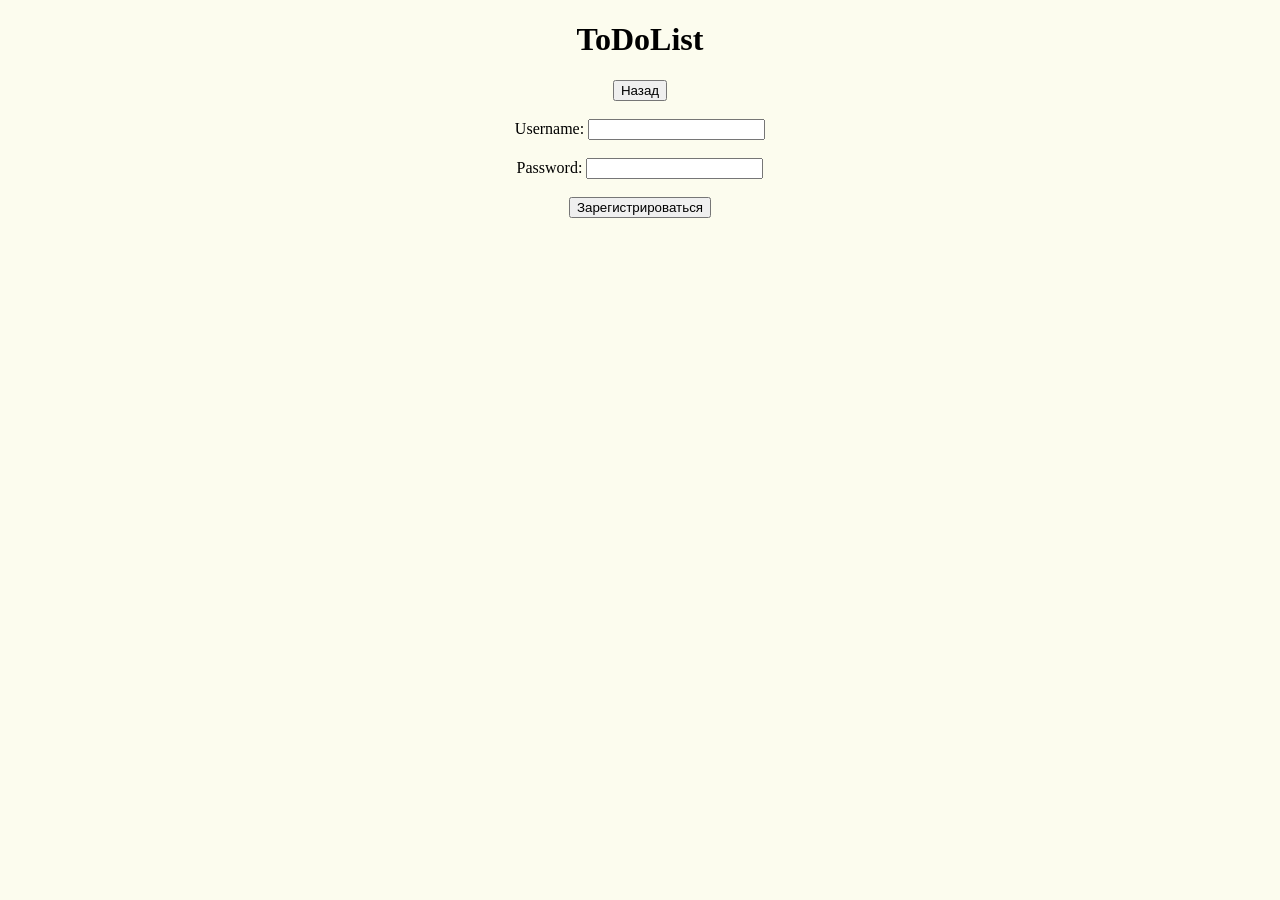
==== 12_SpringBootWebDevelopment/ToDoList/src/main/resources/templates/registration.html @ 180f8b99 "Homework 12.4 Almost Complete" ====
<!DOCTYPE html>
<html xmlns="http://www.w3.org/1999/xhtml" xmlns:th="https://www.thymeleaf.org"
      xmlns:sec="https://www.thymeleaf.org/thymeleaf-extras-springsecurity3">
<head>
    <meta charset="UTF-8">
    <title>Регистрация нового пользователя</title>
</head>
<body style="background:#fcfcee;">
<header style="text-align:center;"><h1>ToDoList</h1></header>
<div id="inner-part" style="text-align:center;">

    <div>
        <form th:action="@{/login}" method="get">
            <input type="submit" value="Назад"/>
        </form>
    </div><br>

    <form th:action="@{/registration}" method="post" modelAttribute="userForm">

        <div><label> Username: <input type="text" th:name="username"/> </label></div><br>
        <div><label> Password: <input type="password" th:name="password"/> </label></div><br>
        <div><input type="submit" value="Зарегистрироваться"/></div>
    </form>
</div>
</body>
</html>
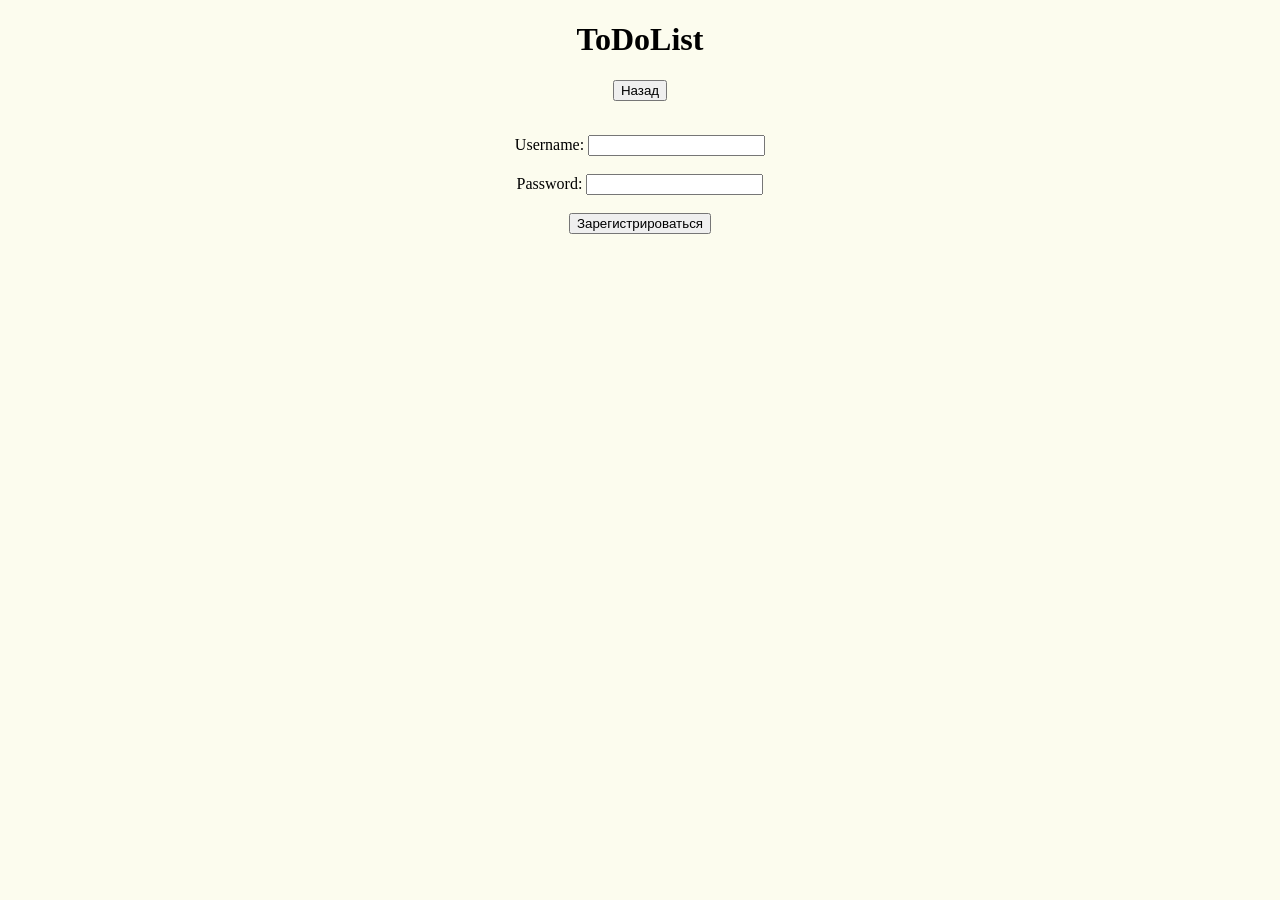
==== commit 44c91a52: "Homework 12 AWS Deployed version" ====
--- a/12_SpringBootWebDevelopment/ToDoList/src/main/resources/templates/registration.html
+++ b/12_SpringBootWebDevelopment/ToDoList/src/main/resources/templates/registration.html
@@ -14,6 +14,9 @@
             <input type="submit" value="Назад"/>
         </form>
     </div><br>
+    <div>
+        <p style="color: red" th:text="${usernameError}"></p>
+    </div>
 
     <form th:action="@{/registration}" method="post" modelAttribute="userForm">
 
